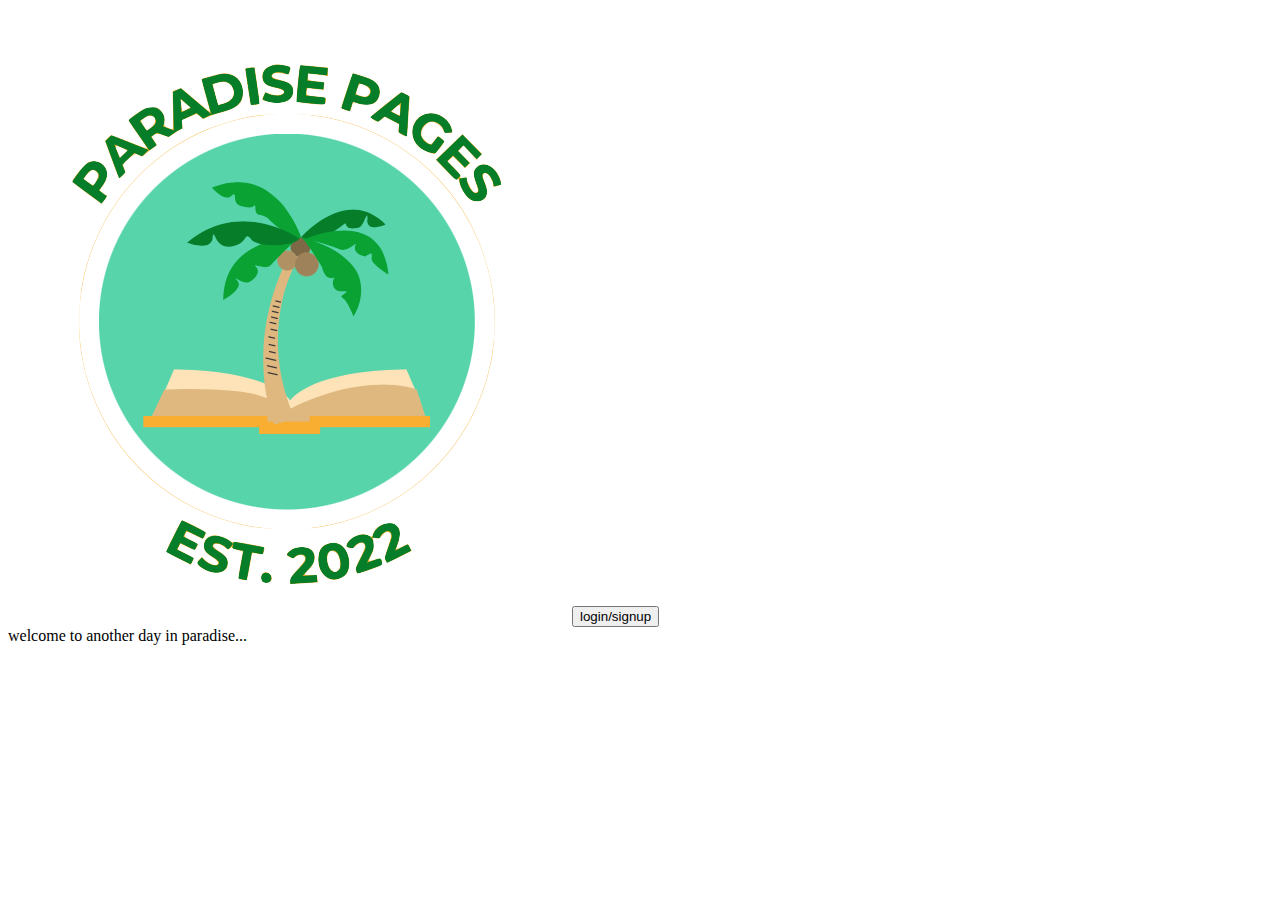
==== index.html @ 7d2db516 "edited login button" ====
<!DOCTYPE html> 
 <html lang="en"></html>
   <head>
    <meta charset="UTF-8">
	  <meta name="viewport" content="width=device-width, initial-scale=1.0">
     <link rel="stylesheet" href="css/index.css"/>
     <link href='https://fonts.googleapis.com/css?family=Montserrat' rel='stylesheet'>
     <link href='https://fonts.googleapis.com/css?family=Island Moments' rel='stylesheet'>
  </head>
  <body>
      <a href="index.html"><img id="logo" src="images/icon.png" alt="logo image"></a>
      <button onclick="location.href = 'login.html';" class ="btn">login/signup</button>
      <div id="welcome">welcome to another day in paradise...</div> 
  </body>
</html>
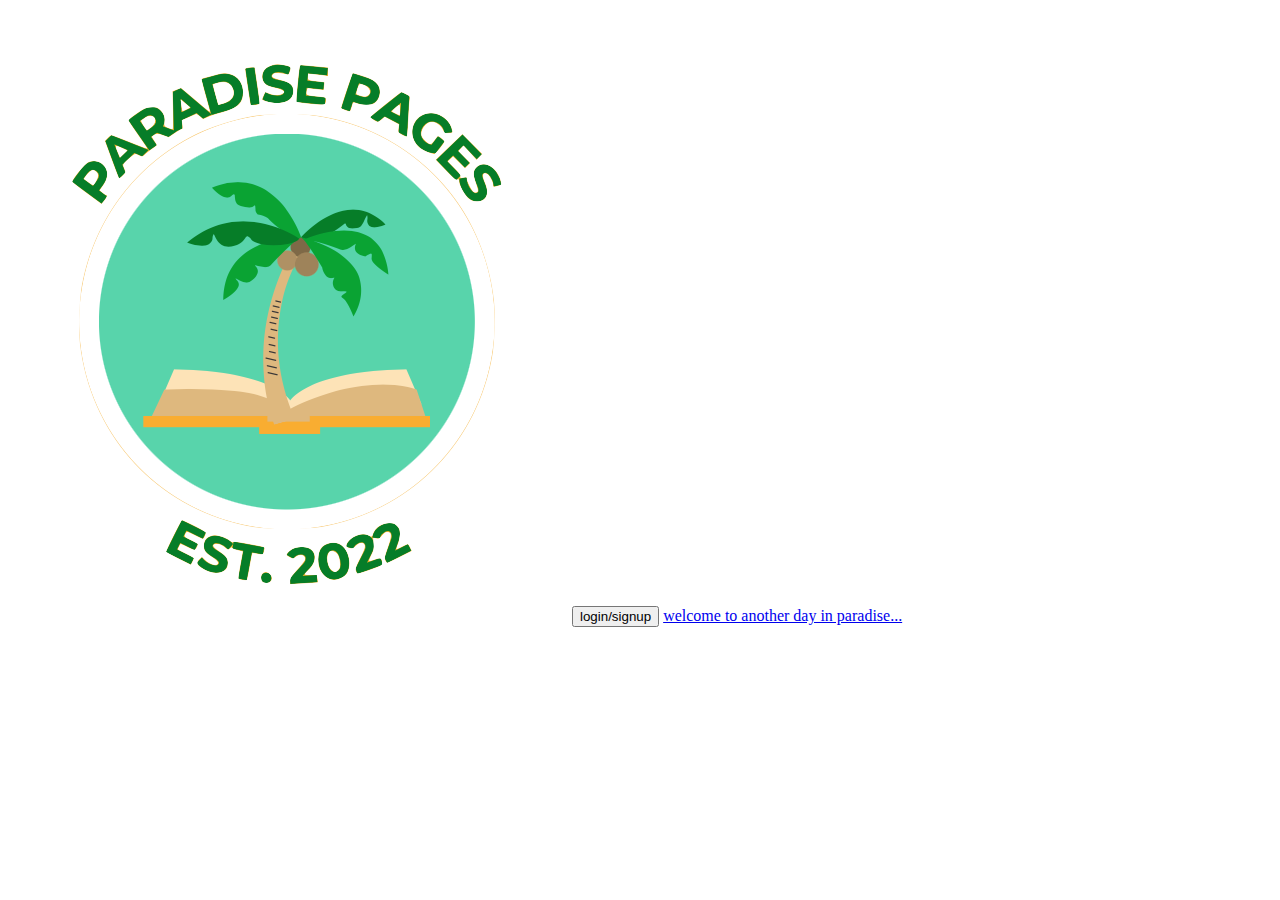
==== commit 67a45d40: "added mouseover text for github link" ====
--- a/index.html
+++ b/index.html
@@ -10,6 +10,6 @@
   <body>
       <a href="index.html"><img id="logo" src="images/icon.png" alt="logo image"></a>
       <button onclick="location.href = 'login.html';" class ="btn">login/signup</button>
-      <div id="welcome">welcome to another day in paradise...</div> 
+      <a href="https://github.com/Paradise-Pages/COP4331-Group6" id="welcome" title="Link to our github">welcome to another day in paradise...</div> 
   </body>
 </html>